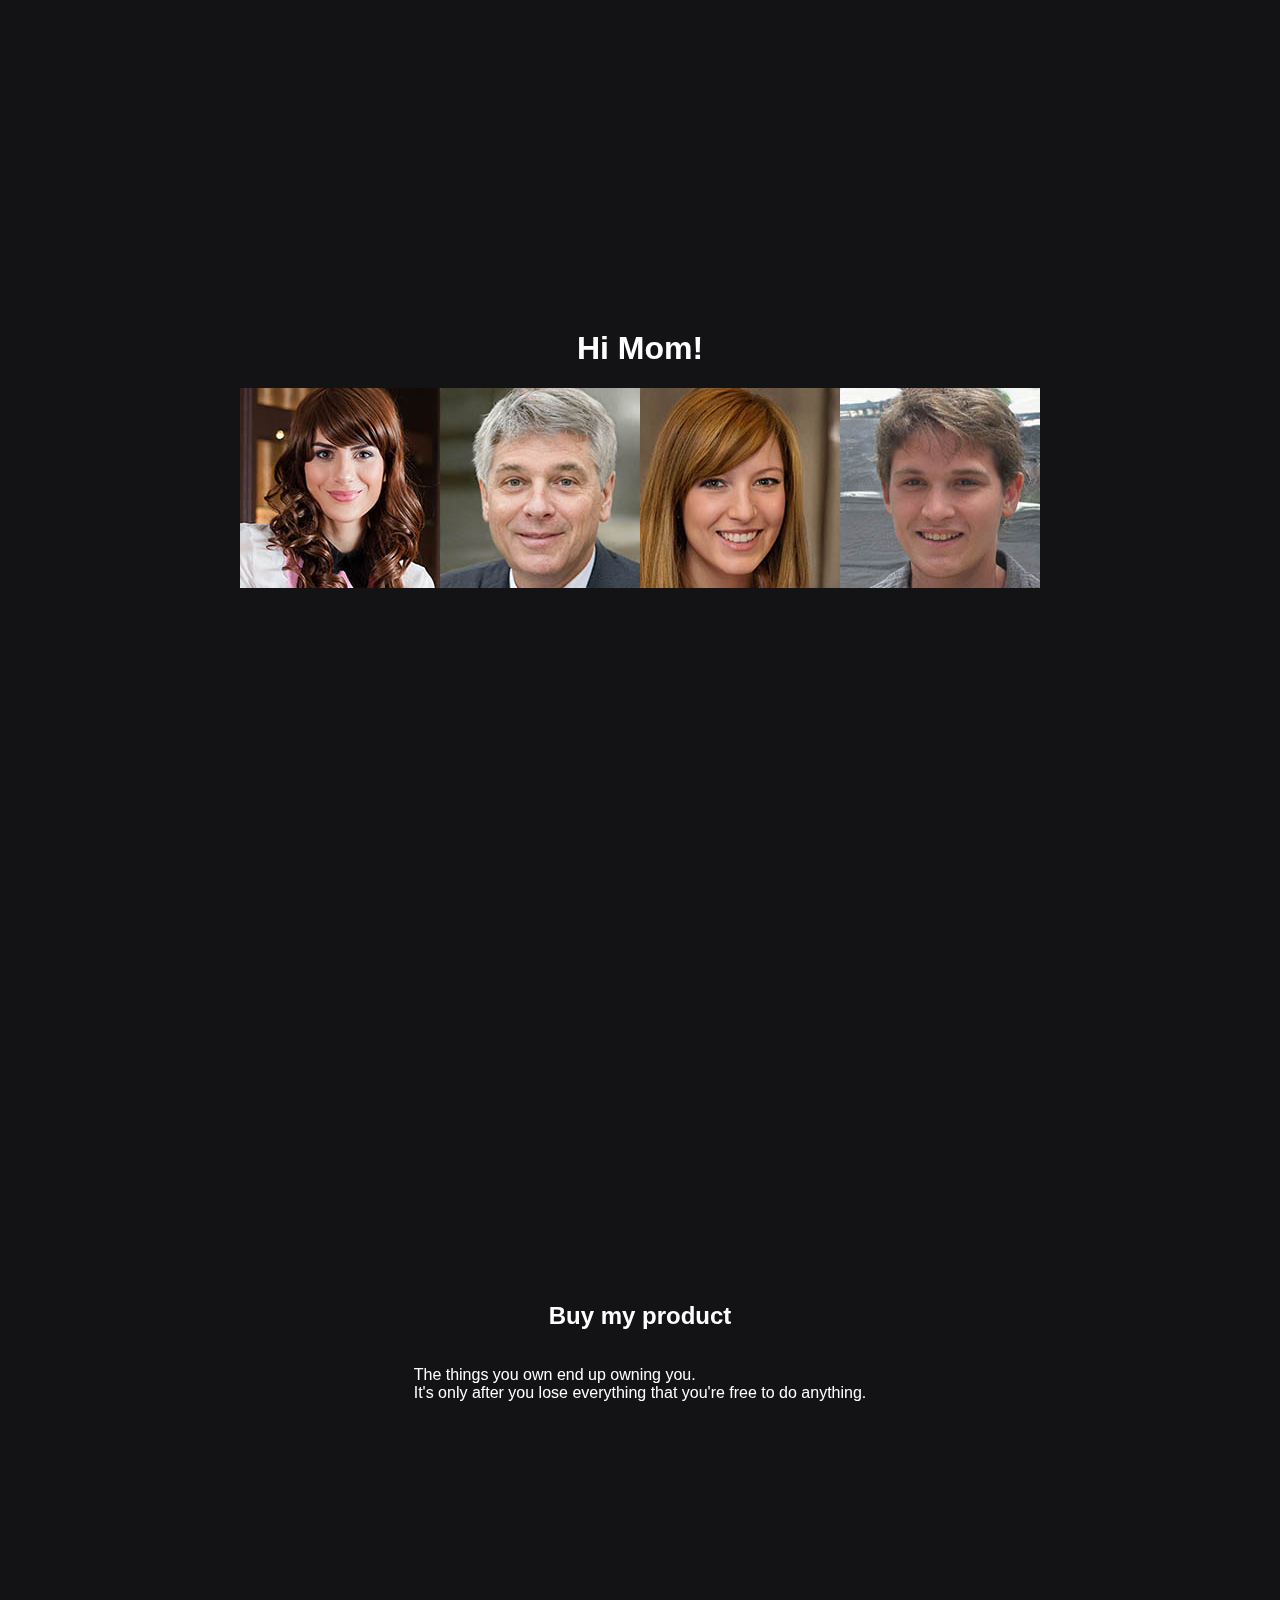
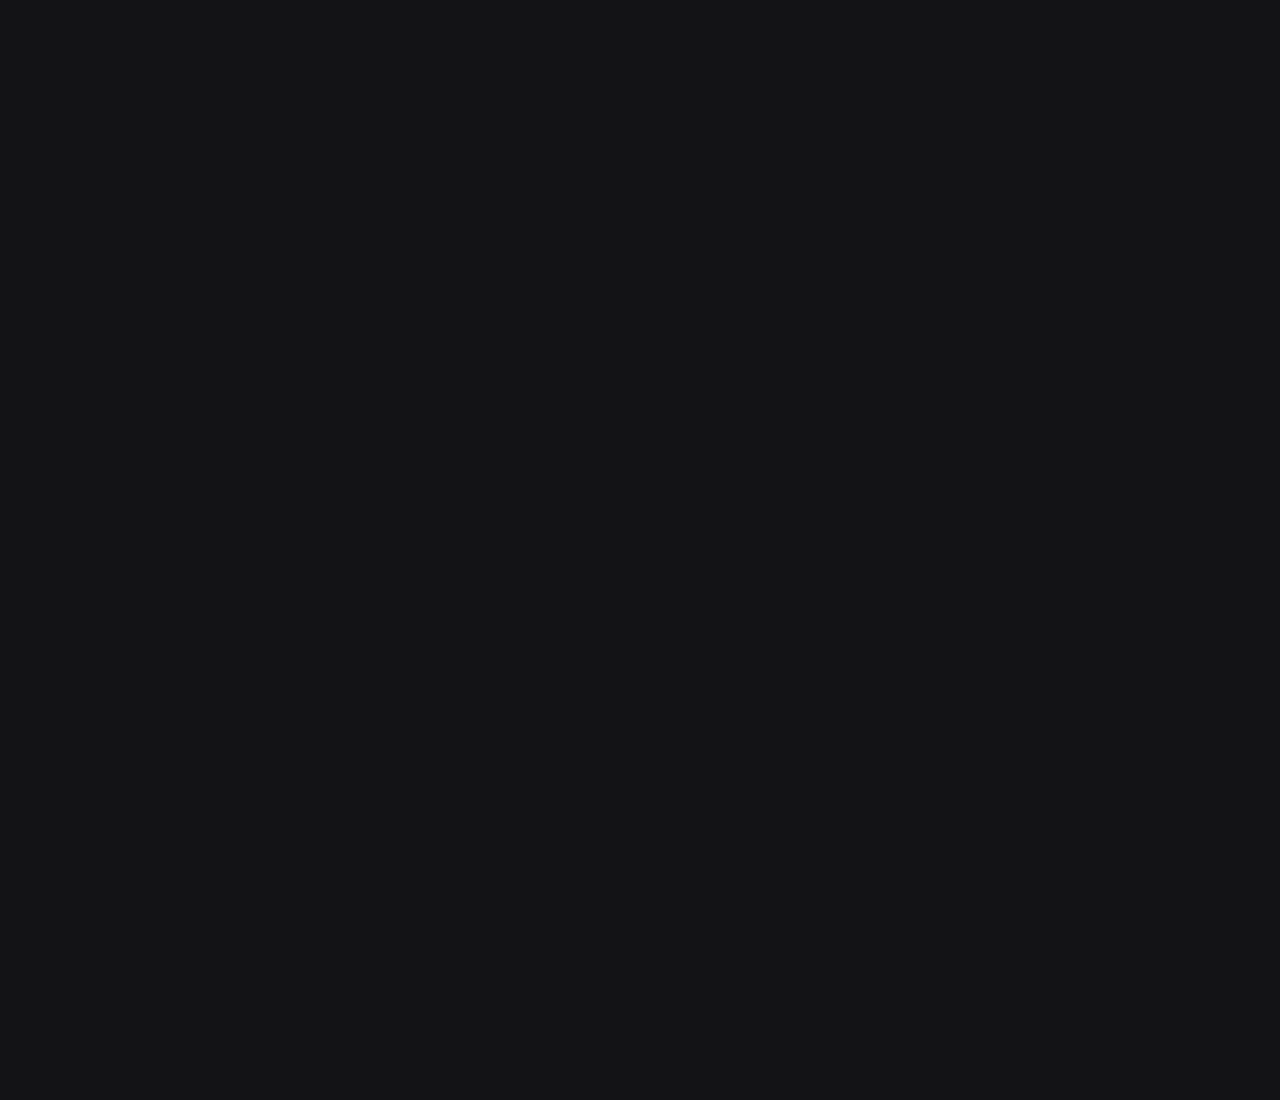
==== index.html @ 7996c72e "Initial Commit" ====
<!DOCTYPE html>
<html lang="en">

<head>
    <meta charset="UTF-8">
    <meta name="viewport" content="width=device-width, initial-scale=1.0">
    <title>Document</title>

    <link rel="stylesheet" href="/style.css">
    <script defer src="/app.js"></script>
</head>

<body>
    <section class="hidden">
        <h1>Hi Mom!</h1>
        <div class="logos">
            <div class="logo hidden">
                <img src="/image/1.jpg" alt="">
            </div>
            <div class="logo hidden">
                <img src="/image/2.jpg" alt="">
            </div>
            <div class="logo hidden">
                <img src="/image/3.jpg" alt="">
            </div>
            <div class="logo hidden">
                <img src="/image/4.jpg" alt="">
            </div>
        </div>
    </section>

    <section class="hidden">
        <h2>Buy my product</h2>
        <p>
            The things you own end up owning you.<br>
            It's only after you lose everything that you're free to do anything.
        </p>
    </section>

    <section class="hidden">
        <h2>It's really good</h2>
        <div class="logos">
            <div class="logo hidden">
                <img src="/image/1.jpg" alt="">
            </div>
            <div class="logo hidden">
                <img src="/image/2.jpg" alt="">
            </div>
            <div class="logo hidden">
                <img src="/image/3.jpg" alt="">
            </div>
            <div class="logo hidden">
                <img src="/image/4.jpg" alt="">
            </div>
        </div>
    </section>
</body>

</html>
---- style.css ----
@import url('https://fonts.googleapis.com/css2?family=Poppins:wght@200;400;700&display=swap');

body {
    background-color: #131316;
    color: #ffffff;
    font-family: 'Popins', sans-serif;
    padding: 0;
    margin: 0;
}

section {
    display: grid;
    place-items: center;
    align-content: center;
    min-height: 100vh;
}

.hidden {
    opacity: 0;
    filter: blur(5px);
    transform: translateX(-100%);
    transition: all 1s;
}

.show {
    opacity: 1;
    filter: blur(0);
    transform: translateX(0);
}

@media(prefers-reduced-motion) {
    .hidden {
        transition: none;
    }
}

.logos{
    display: flex;
}

.logo:nth-child(2){
    transition-delay: 200ms;
}

.logo:nth-child(3){
    transition-delay: 400ms;
}

.logo:nth-child(4){
    transition-delay: 600ms;
}
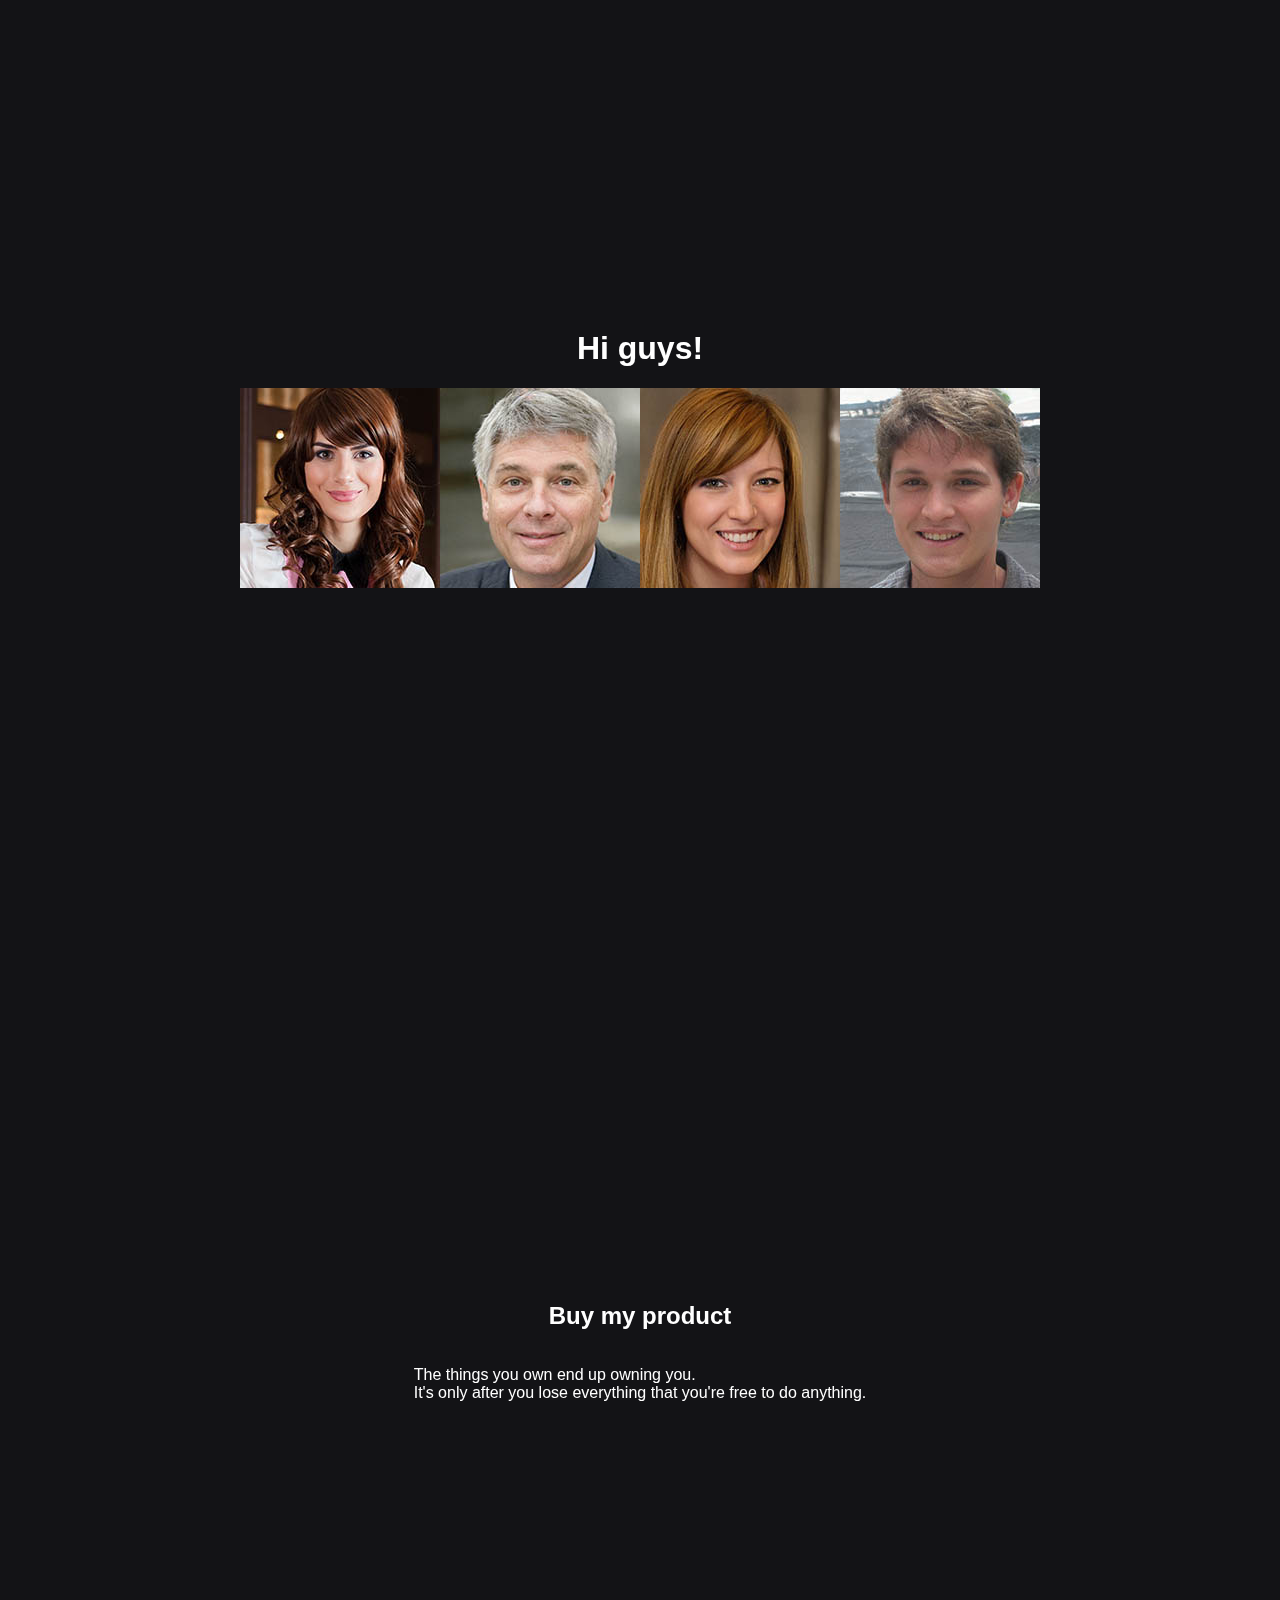
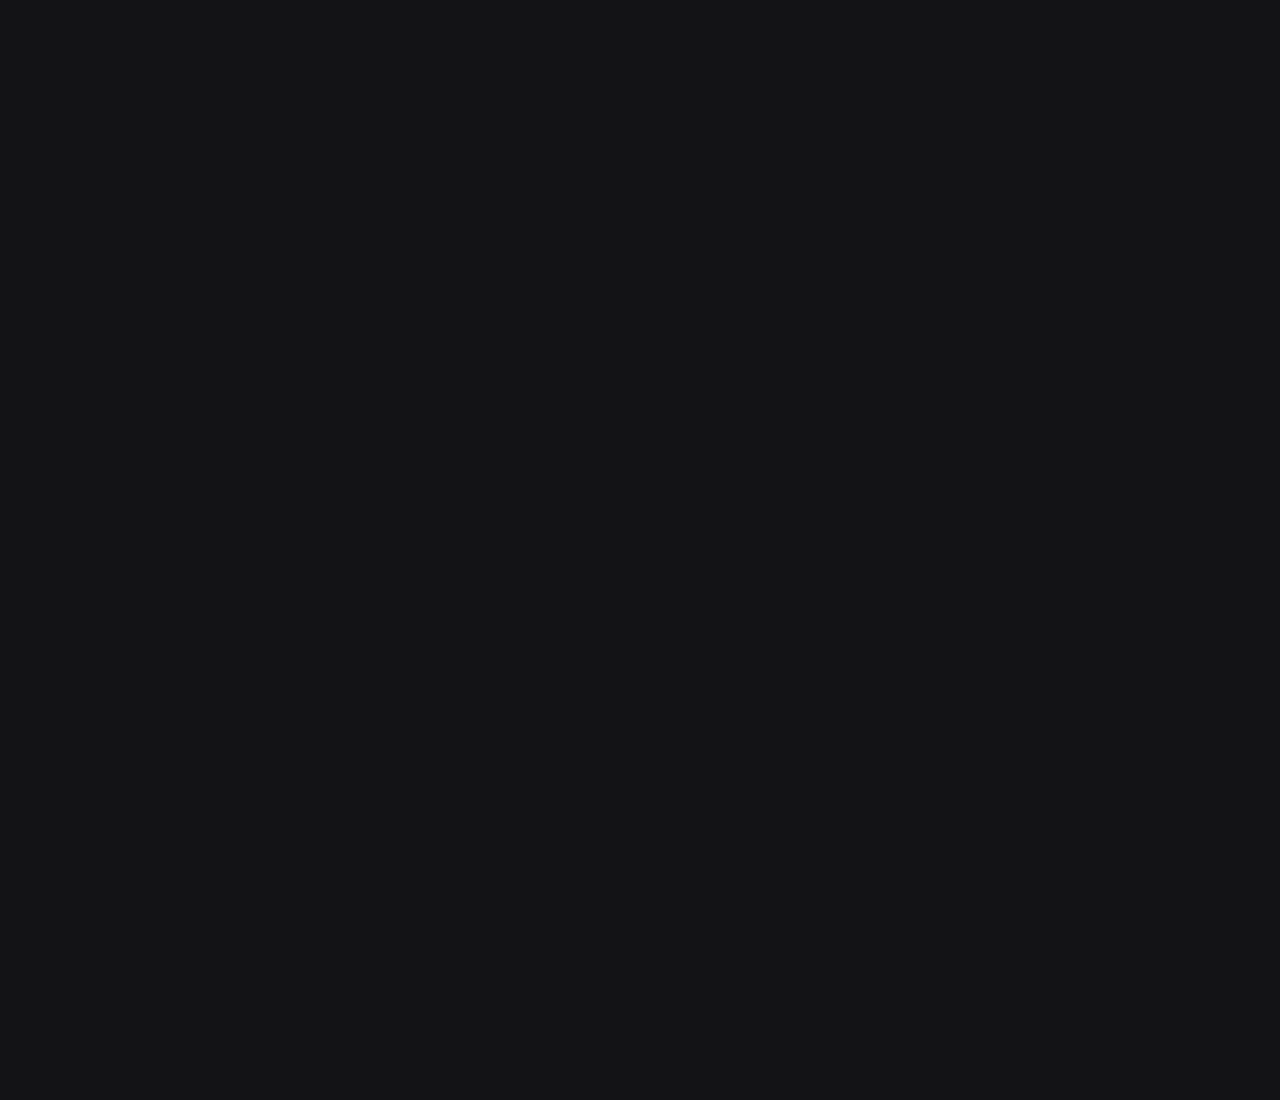
==== commit 2f5cc826: "Add bootstrp" ====
--- a/index.html
+++ b/index.html
@@ -5,30 +5,31 @@
     <meta charset="UTF-8">
     <meta name="viewport" content="width=device-width, initial-scale=1.0">
     <title>Document</title>
-
+    <link href="https://cdn.jsdelivr.net/npm/bootstrap@5.0.2/dist/css/bootstrap.min.css" rel="stylesheet"
+        integrity="sha384-EVSTQN3/azprG1Anm3QDgpJLIm9Nao0Yz1ztcQTwFspd3yD65VohhpuuCOmLASjC" crossorigin="anonymous">
     <link rel="stylesheet" href="/style.css">
     <script defer src="/app.js"></script>
 </head>
 
 <body>
     <section class="hidden">
-        <h1>Hi Mom!</h1>
+        <h1>Hi guys!</h1>
         <div class="logos">
             <div class="logo hidden">
-                <img src="/image/1.jpg" alt="">
+                <img src="/image/1.jpg" class="rounded m-1" alt="">
             </div>
             <div class="logo hidden">
-                <img src="/image/2.jpg" alt="">
+                <img src="/image/2.jpg" class="rounded m-1" alt="">
             </div>
             <div class="logo hidden">
-                <img src="/image/3.jpg" alt="">
+                <img src="/image/3.jpg" class="rounded m-1" alt="">
             </div>
             <div class="logo hidden">
-                <img src="/image/4.jpg" alt="">
+                <img src="/image/4.jpg" class="rounded m-1" alt="">
             </div>
         </div>
     </section>
-
+    
     <section class="hidden">
         <h2>Buy my product</h2>
         <p>
